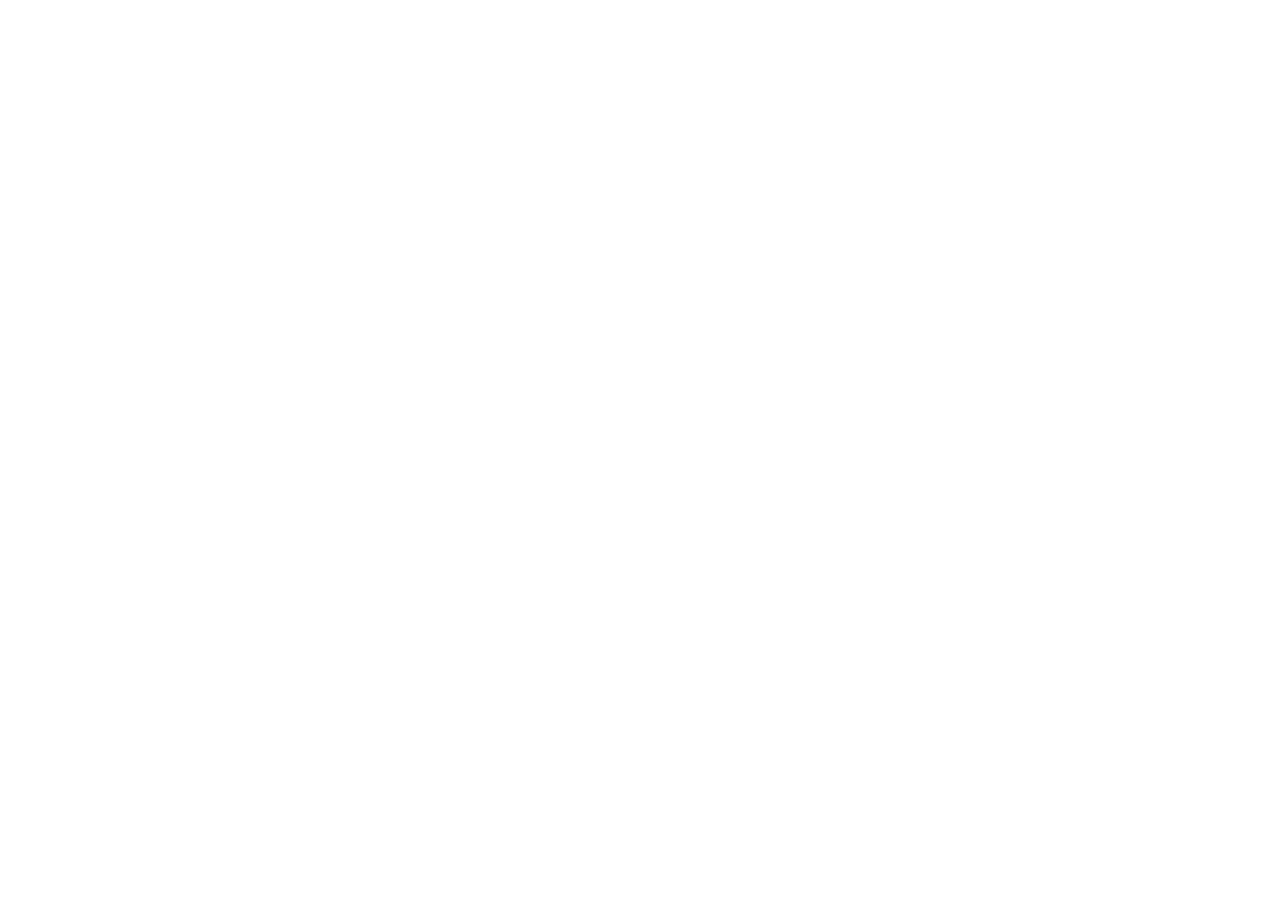
==== SpecRunner.html @ a04aab81 "First commit" ====
<!DOCTYPE html>
<html>
<head>
  <meta charset="utf-8">
  <title>Jasmine Spec Runner v2.3.4</title>

  <link rel="shortcut icon" type="image/png" href="lib/jasmine-2.3.4/jasmine_favicon.png">
  <link rel="stylesheet" href="lib/jasmine-2.3.4/jasmine.css">

  <script src="lib/jasmine-2.3.4/jasmine.js"></script>
  <script src="lib/jasmine-2.3.4/jasmine-html.js"></script>
  <script src="lib/jasmine-2.3.4/boot.js"></script>

  <!-- include source files here... -->
  <script src="src/Player.js"></script>
  <script src="src/Song.js"></script>

  <!-- include spec files here... -->
  <script src="spec/SpecHelper.js"></script>
  <script src="spec/PlayerSpec.js"></script>

</head>

<body>
</body>
</html>
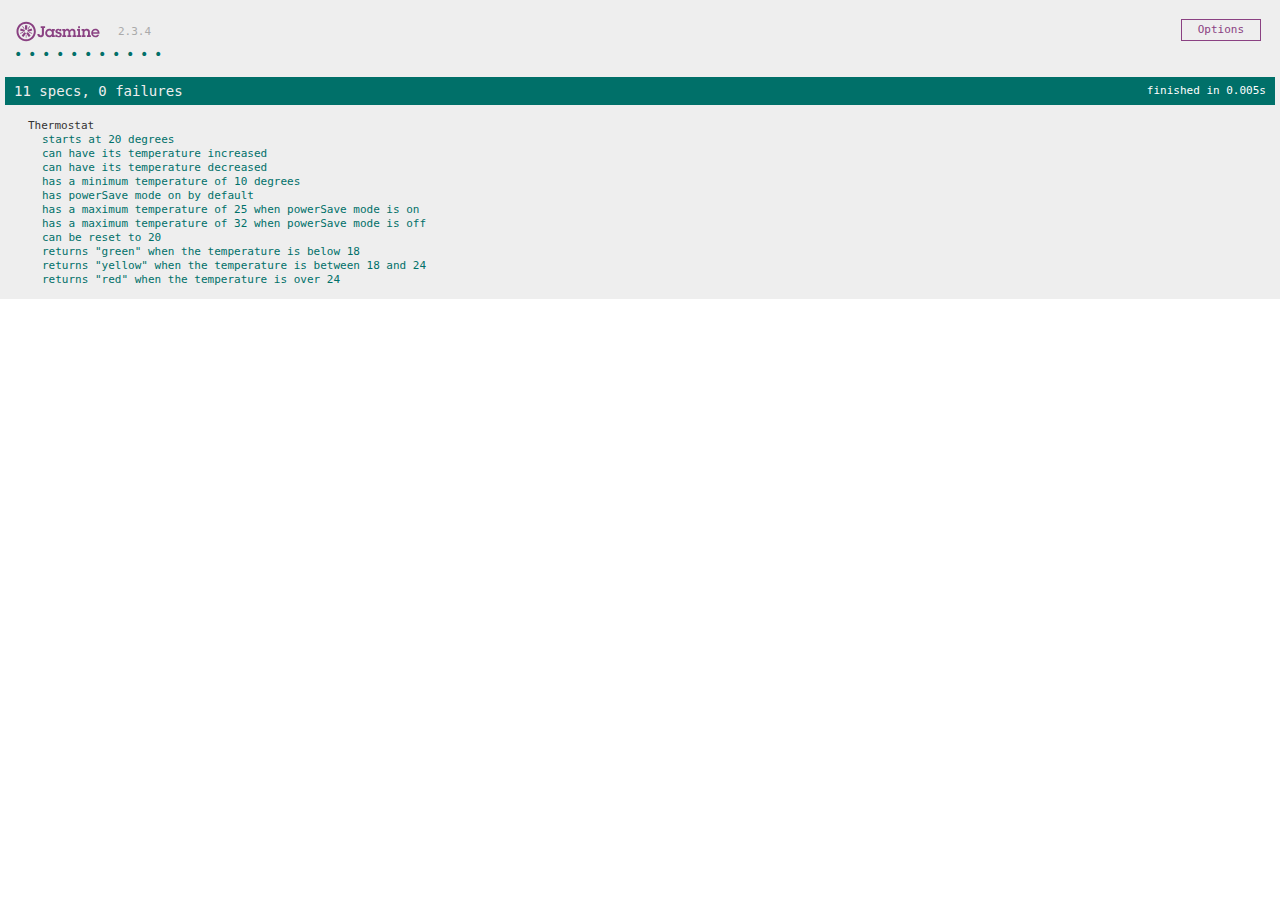
==== commit 6c0509df: "uses JavaScript and Jasmine to build the thermostat" ====
--- a/SpecRunner.html
+++ b/SpecRunner.html
@@ -12,12 +12,10 @@
   <script src="lib/jasmine-2.3.4/boot.js"></script>
 
   <!-- include source files here... -->
-  <script src="src/Player.js"></script>
-  <script src="src/Song.js"></script>
+  <script type="text/javascript" src="src/Thermostat.js"></script>
 
   <!-- include spec files here... -->
-  <script src="spec/SpecHelper.js"></script>
-  <script src="spec/PlayerSpec.js"></script>
+  <script type="text/javascript" src="spec/ThermostatSpec.js"></script>
 
 </head>
 
--- a/lib/jasmine-2.3.4/jasmine.css
+++ b/lib/jasmine-2.3.4/jasmine.css
@@ -0,0 +1,58 @@
+body { overflow-y: scroll; }
+
+.jasmine_html-reporter { background-color: #eee; padding: 5px; margin: -8px; font-size: 11px; font-family: Monaco, "Lucida Console", monospace; line-height: 14px; color: #333; }
+.jasmine_html-reporter a { text-decoration: none; }
+.jasmine_html-reporter a:hover { text-decoration: underline; }
+.jasmine_html-reporter p, .jasmine_html-reporter h1, .jasmine_html-reporter h2, .jasmine_html-reporter h3, .jasmine_html-reporter h4, .jasmine_html-reporter h5, .jasmine_html-reporter h6 { margin: 0; line-height: 14px; }
+.jasmine_html-reporter .banner, .jasmine_html-reporter .symbol-summary, .jasmine_html-reporter .summary, .jasmine_html-reporter .result-message, .jasmine_html-reporter .spec .description, .jasmine_html-reporter .spec-detail .description, .jasmine_html-reporter .alert .bar, .jasmine_html-reporter .stack-trace { padding-left: 9px; padding-right: 9px; }
+.jasmine_html-reporter .banner { position: relative; }
+.jasmine_html-reporter .banner .title { background: url('[data-uri]') no-repeat; background: url('[data-uri]') no-repeat, none; -moz-background-size: 100%; -o-background-size: 100%; -webkit-background-size: 100%; background-size: 100%; display: block; float: left; width: 90px; height: 25px; }
+.jasmine_html-reporter .banner .version { margin-left: 14px; position: relative; top: 6px; }
+.jasmine_html-reporter #jasmine_content { position: fixed; right: 100%; }
+.jasmine_html-reporter .version { color: #aaa; }
+.jasmine_html-reporter .banner { margin-top: 14px; }
+.jasmine_html-reporter .duration { color: #fff; float: right; line-height: 28px; padding-right: 9px; }
+.jasmine_html-reporter .symbol-summary { overflow: hidden; *zoom: 1; margin: 14px 0; }
+.jasmine_html-reporter .symbol-summary li { display: inline-block; height: 8px; width: 14px; font-size: 16px; }
+.jasmine_html-reporter .symbol-summary li.passed { font-size: 14px; }
+.jasmine_html-reporter .symbol-summary li.passed:before { color: #007069; content: "\02022"; }
+.jasmine_html-reporter .symbol-summary li.failed { line-height: 9px; }
+.jasmine_html-reporter .symbol-summary li.failed:before { color: #ca3a11; content: "\d7"; font-weight: bold; margin-left: -1px; }
+.jasmine_html-reporter .symbol-summary li.disabled { font-size: 14px; }
+.jasmine_html-reporter .symbol-summary li.disabled:before { color: #bababa; content: "\02022"; }
+.jasmine_html-reporter .symbol-summary li.pending { line-height: 17px; }
+.jasmine_html-reporter .symbol-summary li.pending:before { color: #ba9d37; content: "*"; }
+.jasmine_html-reporter .symbol-summary li.empty { font-size: 14px; }
+.jasmine_html-reporter .symbol-summary li.empty:before { color: #ba9d37; content: "\02022"; }
+.jasmine_html-reporter .run-options { float: right; margin-right: 5px; border: 1px solid #8a4182; color: #8a4182; position: relative; line-height: 20px; }
+.jasmine_html-reporter .run-options .trigger { cursor: pointer; padding: 8px 16px; }
+.jasmine_html-reporter .run-options .payload { position: absolute; display: none; right: -1px; border: 1px solid #8a4182; background-color: #eee; white-space: nowrap; padding: 4px 8px; }
+.jasmine_html-reporter .run-options .payload.open { display: block; }
+.jasmine_html-reporter .bar { line-height: 28px; font-size: 14px; display: block; color: #eee; }
+.jasmine_html-reporter .bar.failed { background-color: #ca3a11; }
+.jasmine_html-reporter .bar.passed { background-color: #007069; }
+.jasmine_html-reporter .bar.skipped { background-color: #bababa; }
+.jasmine_html-reporter .bar.errored { background-color: #ca3a11; }
+.jasmine_html-reporter .bar.menu { background-color: #fff; color: #aaa; }
+.jasmine_html-reporter .bar.menu a { color: #333; }
+.jasmine_html-reporter .bar a { color: white; }
+.jasmine_html-reporter.spec-list .bar.menu.failure-list, .jasmine_html-reporter.spec-list .results .failures { display: none; }
+.jasmine_html-reporter.failure-list .bar.menu.spec-list, .jasmine_html-reporter.failure-list .summary { display: none; }
+.jasmine_html-reporter .results { margin-top: 14px; }
+.jasmine_html-reporter .summary { margin-top: 14px; }
+.jasmine_html-reporter .summary ul { list-style-type: none; margin-left: 14px; padding-top: 0; padding-left: 0; }
+.jasmine_html-reporter .summary ul.suite { margin-top: 7px; margin-bottom: 7px; }
+.jasmine_html-reporter .summary li.passed a { color: #007069; }
+.jasmine_html-reporter .summary li.failed a { color: #ca3a11; }
+.jasmine_html-reporter .summary li.empty a { color: #ba9d37; }
+.jasmine_html-reporter .summary li.pending a { color: #ba9d37; }
+.jasmine_html-reporter .summary li.disabled a { color: #bababa; }
+.jasmine_html-reporter .description + .suite { margin-top: 0; }
+.jasmine_html-reporter .suite { margin-top: 14px; }
+.jasmine_html-reporter .suite a { color: #333; }
+.jasmine_html-reporter .failures .spec-detail { margin-bottom: 28px; }
+.jasmine_html-reporter .failures .spec-detail .description { background-color: #ca3a11; }
+.jasmine_html-reporter .failures .spec-detail .description a { color: white; }
+.jasmine_html-reporter .result-message { padding-top: 14px; color: #333; white-space: pre; }
+.jasmine_html-reporter .result-message span.result { display: block; }
+.jasmine_html-reporter .stack-trace { margin: 5px 0 0 0; max-height: 224px; overflow: auto; line-height: 18px; color: #666; border: 1px solid #ddd; background: white; white-space: pre; }
